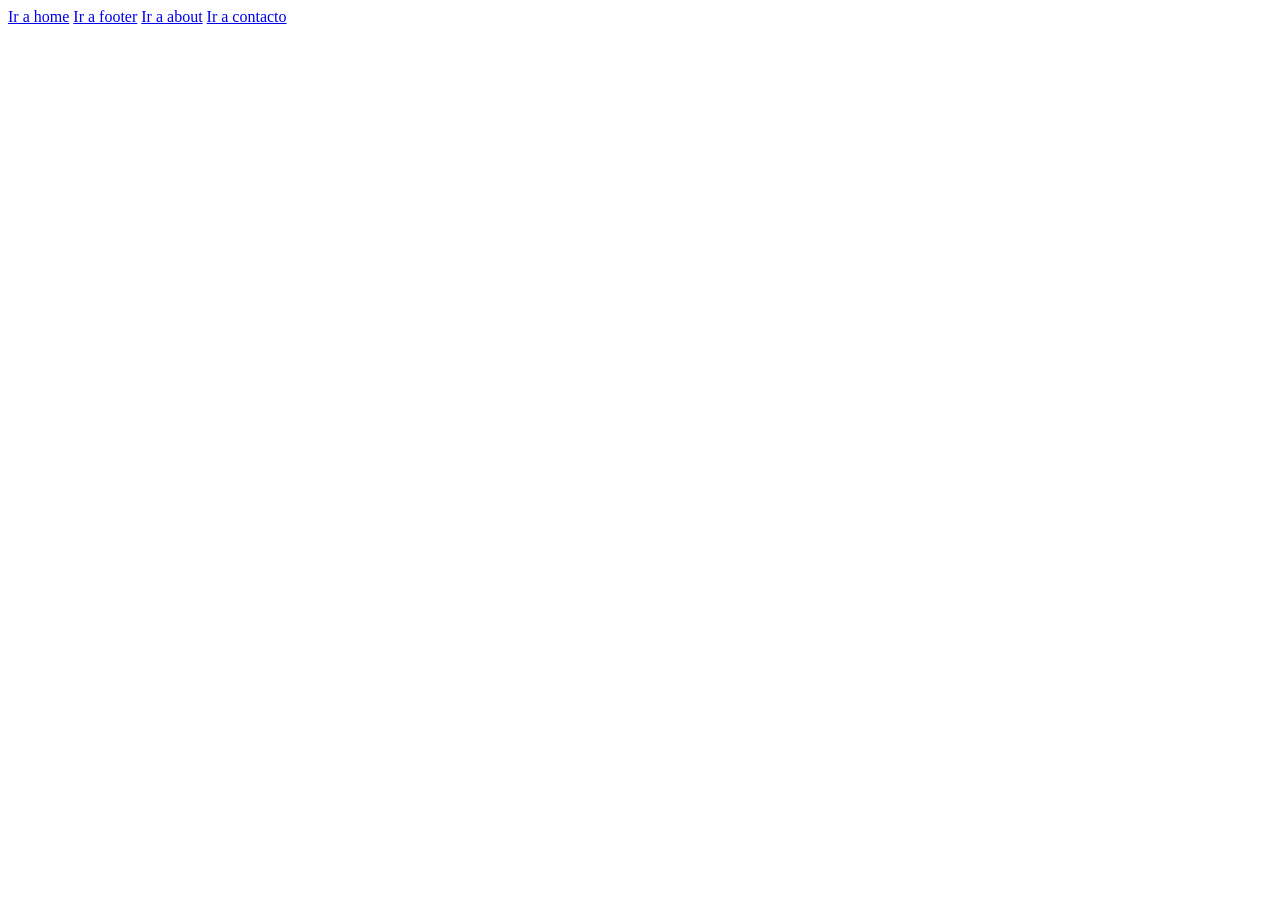
==== about.html @ d61c66f1 "Add files via upload" ====
<!DOCTYPE html>
<html>
<head>
    <meta charset="UTF-8">
    <meta name="viewport" content="width=device-width, initial-scale=1.0">
    <title>about</title>
</head>
<body>
    
    <div id=""enlaces>
        <a href="index.html">Ir a home</a>
        <a href="#footer">Ir a footer</a>
        <a href="about.html">Ir a about</a>
        <a href="contact.html">Ir a contacto</a>        
    </div>
    
</body>
</html>
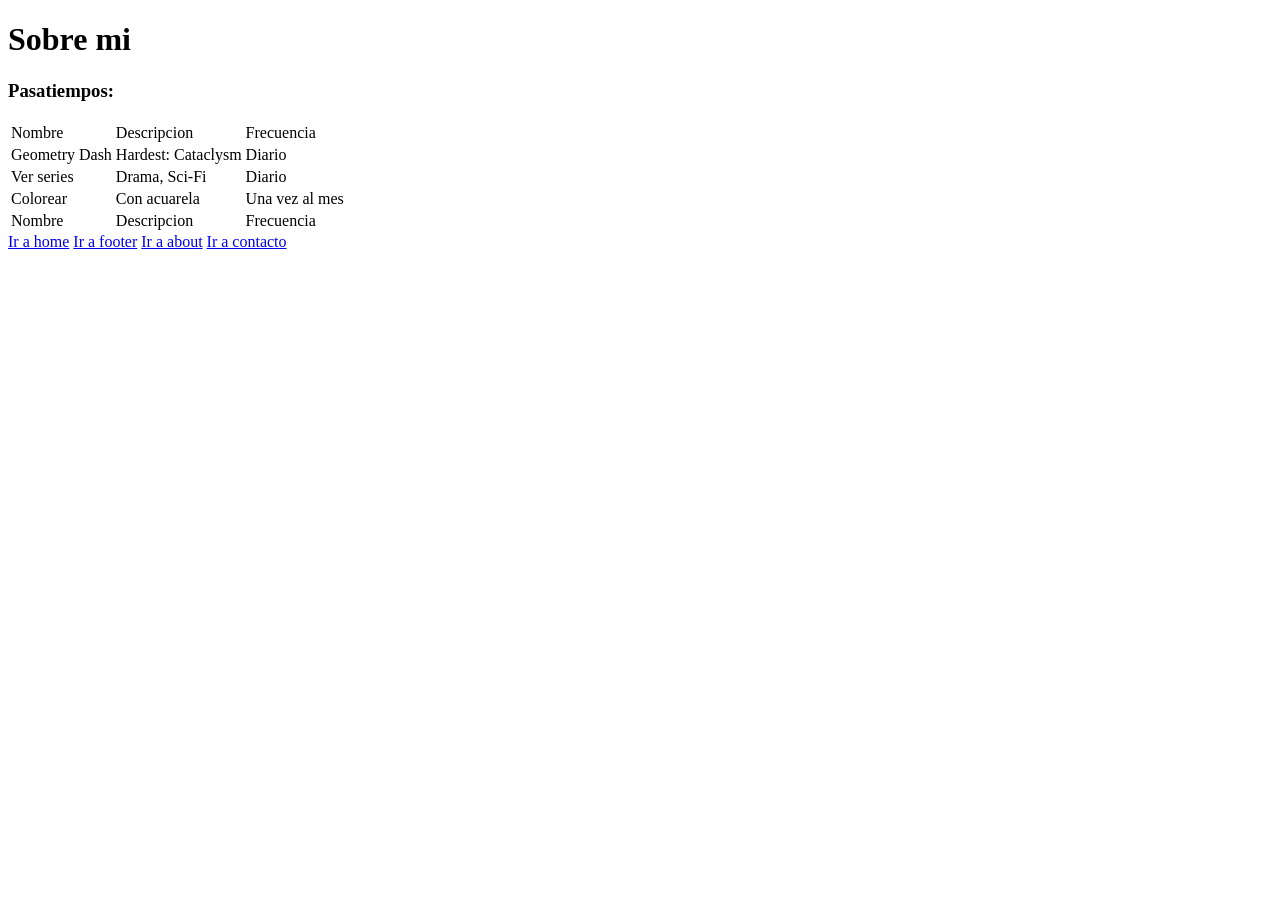
==== commit ad90e97d: "Add files via upload" ====
--- a/about.html
+++ b/about.html
@@ -6,6 +6,49 @@
     <title>about</title>
 </head>
 <body>
+
+    <h1>Sobre mi</h1>
+
+    <div id="contenido">
+
+        <h3>
+            Pasatiempos:
+        </h3>
+
+        <table>
+            <thead>
+                <td>Nombre</td>
+                <td>Descripcion</td>
+                <td>Frecuencia</td>
+            </thead>
+
+            <tbody>
+                <tr>
+                    <td>Geometry Dash</td>
+                    <td>Hardest: Cataclysm</td>
+                    <td>Diario</td>
+                </tr>
+                <tr>
+                    <td>Ver series</td>
+                    <td>Drama, Sci-Fi</td>
+                    <td>Diario</td>
+                </tr>
+                <tr>
+                    <td>Colorear</td>
+                    <td>Con acuarela</td>
+                    <td>Una vez al mes</td>
+                </tr>
+            </tbody>
+
+            <tfoot>
+               <td>Nombre </td>
+               <td>Descripcion </td>
+               <td>Frecuencia </td>
+            </tfoot>
+
+        </table>
+
+    </div>
     
     <div id=""enlaces>
         <a href="index.html">Ir a home</a>
